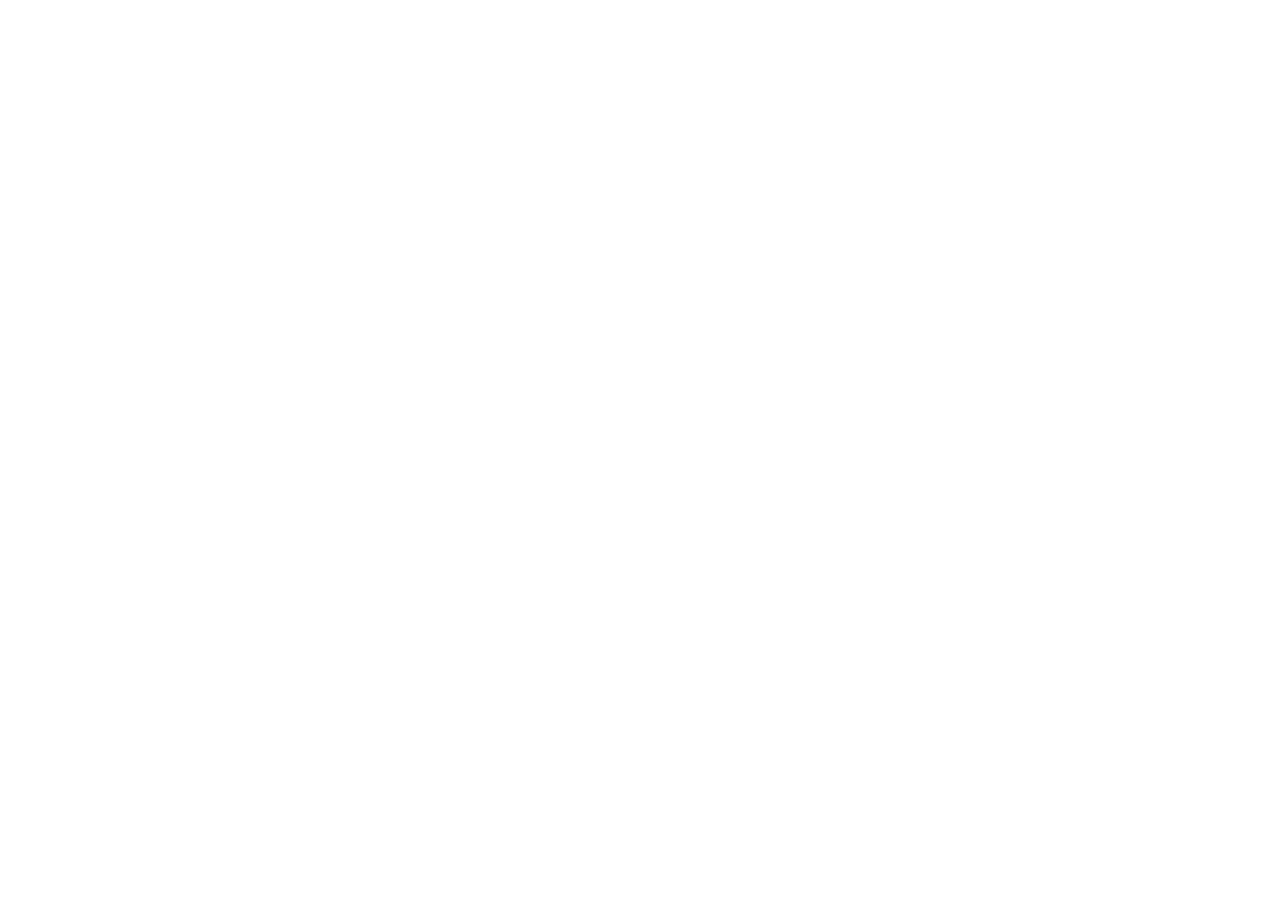
==== index.html @ 9909e6f3 "Merge branch 'arpBranch'" ====
<!DOCTYPE html>
<html lang="en">
<head>
  <meta charset="UTF-8">
  <title>Vehicular Accidents in the US</title>

  <!-- Bootstrap -->
  <link rel="stylesheet" href="https://maxcdn.bootstrapcdn.com/bootswatch/3.3.7/superhero/bootstrap.min.css">

  <!-- Leaflet JS & CSS -->
  <link rel="stylesheet" href="https://unpkg.com/leaflet@1.3.3/dist/leaflet.css"
  integrity="sha512-Rksm5RenBEKSKFjgI3a41vrjkw4EVPlJ3+OiI65vTjIdo9brlAacEuKOiQ5OFh7cOI1bkDwLqdLw3Zg0cRJAAQ=="
  crossorigin=""/>
  <script src="https://unpkg.com/leaflet@1.3.3/dist/leaflet.js"
  integrity="sha512-tAGcCfR4Sc5ZP5ZoVz0quoZDYX5aCtEm/eu1KhSLj2c9eFrylXZknQYmxUssFaVJKvvc0dJQixhGjG2yXWiV9Q=="
  crossorigin=""></script>

  <!-- d3 JS -->
  <script src="https://d3js.org/d3.v4.min.js"></script>

  <!-- Marker Cluster JS & CSS -->
  <script type="text/javascript" src="https://unpkg.com/leaflet.markercluster@1.0.3/dist/leaflet.markercluster.js"></script>
  <link rel="stylesheet" type="text/css" href="https://unpkg.com/leaflet.markercluster@1.0.3/dist/MarkerCluster.css">
  <link rel="stylesheet" type="text/css" href="https://unpkg.com/leaflet.markercluster@1.0.3/dist/MarkerCluster.Default.css">

  <!-- Our CSS -->
  <link rel="stylesheet" type="text/css" href="static/css/style.css">
</head>
<body>

  <!-- The div that holds our map and charts -->
  <div class="container">
    <div class = "row">
      <div class="col-md-12">
        <div id="map"></div>
      </div>
    </div>
    <div class = "row">
      <div class="col-md-6">
        <div id="chartLeft"></div>
      </div>
      <div class="col-md-6">
        <div id="chartRight"></div>
      </div>
    </div>
  </div>
  

  <!-- D3 -->
  <script src="https://cdnjs.cloudflare.com/ajax/libs/d3/4.5.0/d3.min.js"></script>

  <!-- Leaflet JavaScript -->
  <script src="https://unpkg.com/leaflet@1.3.3/dist/leaflet.js"
  integrity="sha512-tAGcCfR4Sc5ZP5ZoVz0quoZDYX5aCtEm/eu1KhSLj2c9eFrylXZknQYmxUssFaVJKvvc0dJQixhGjG2yXWiV9Q=="
  crossorigin=""></script>

  <!-- API Key -->
  <!-- ******EDIT****** -->
  <script type="text/javascript" src="static/js/config.js"></script>

  <!-- Our JavaScript -->
  <!-- ******EDIT****** -->
  <script type="text/javascript" src="static/js/logic.js"></script>
  <script type="text/javascript" src="static/js/chart.js"></script>







  <!-- Bootstrap -->
  <script src="https://code.jquery.com/jquery-3.3.1.slim.min.js" integrity="sha384-q8i/X+965DzO0rT7abK41JStQIAqVgRVzpbzo5smXKp4YfRvH+8abtTE1Pi6jizo" crossorigin="anonymous"></script>
  <script src="https://cdnjs.cloudflare.com/ajax/libs/popper.js/1.14.7/umd/popper.min.js" integrity="sha384-UO2eT0CpHqdSJQ6hJty5KVphtPhzWj9WO1clHTMGa3JDZwrnQq4sF86dIHNDz0W1" crossorigin="anonymous"></script>
  <script src="https://stackpath.bootstrapcdn.com/bootstrap/4.3.1/js/bootstrap.min.js" integrity="sha384-JjSmVgyd0p3pXB1rRibZUAYoIIy6OrQ6VrjIEaFf/nJGzIxFDsf4x0xIM+B07jRM" crossorigin="anonymous"></script>
</body>

</html>
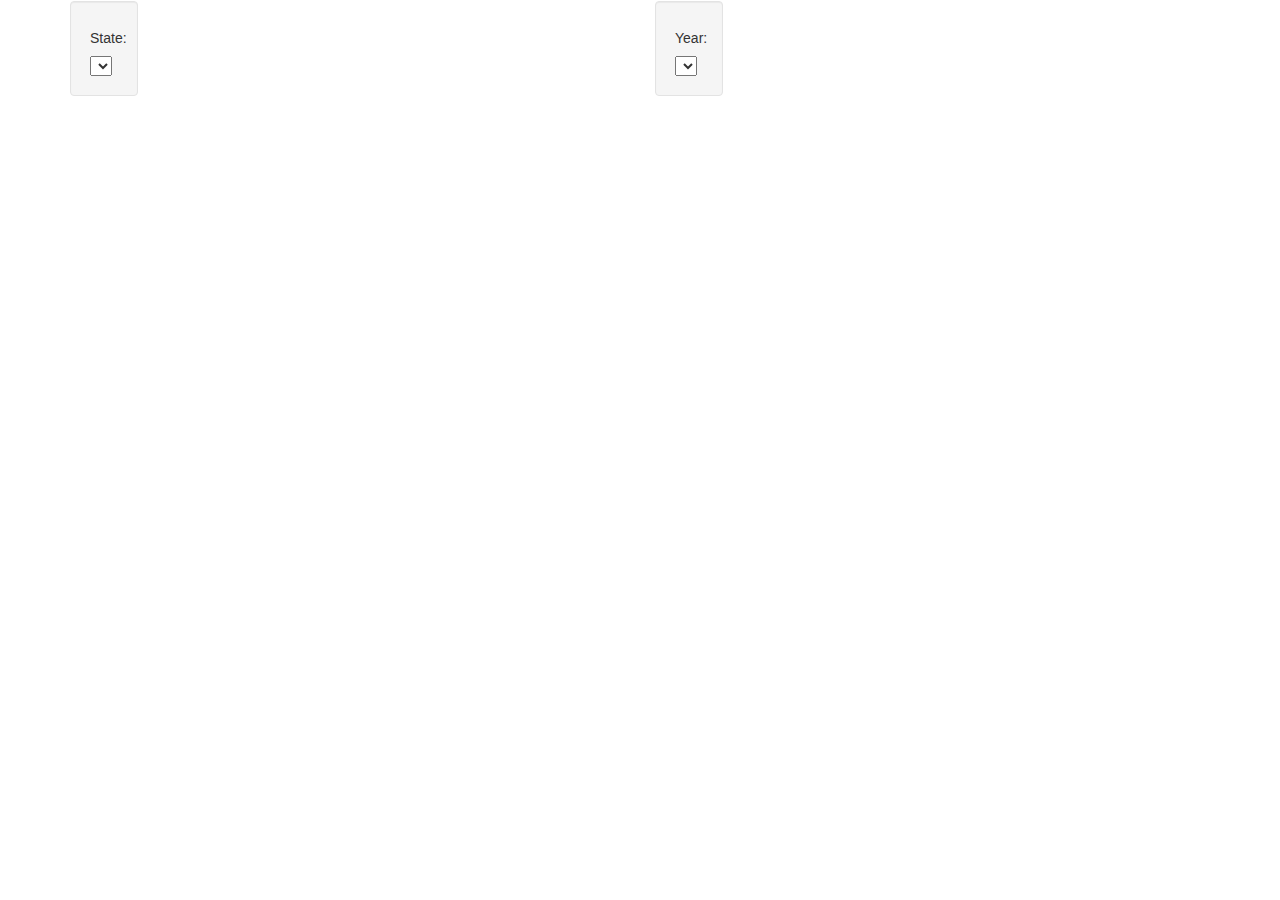
==== commit 16b385db: "6/24 push" ====
--- a/index.html
+++ b/index.html
@@ -5,23 +5,10 @@
   <title>Vehicular Accidents in the US</title>
 
   <!-- Bootstrap -->
-  <link rel="stylesheet" href="https://maxcdn.bootstrapcdn.com/bootswatch/3.3.7/superhero/bootstrap.min.css">
-
-  <!-- Leaflet JS & CSS -->
-  <link rel="stylesheet" href="https://unpkg.com/leaflet@1.3.3/dist/leaflet.css"
-  integrity="sha512-Rksm5RenBEKSKFjgI3a41vrjkw4EVPlJ3+OiI65vTjIdo9brlAacEuKOiQ5OFh7cOI1bkDwLqdLw3Zg0cRJAAQ=="
-  crossorigin=""/>
-  <script src="https://unpkg.com/leaflet@1.3.3/dist/leaflet.js"
-  integrity="sha512-tAGcCfR4Sc5ZP5ZoVz0quoZDYX5aCtEm/eu1KhSLj2c9eFrylXZknQYmxUssFaVJKvvc0dJQixhGjG2yXWiV9Q=="
-  crossorigin=""></script>
+  <link rel="stylesheet" href="https://maxcdn.bootstrapcdn.com/bootstrap/3.3.7/css/bootstrap.min.css">
 
   <!-- d3 JS -->
   <script src="https://d3js.org/d3.v4.min.js"></script>
-
-  <!-- Marker Cluster JS & CSS -->
-  <script type="text/javascript" src="https://unpkg.com/leaflet.markercluster@1.0.3/dist/leaflet.markercluster.js"></script>
-  <link rel="stylesheet" type="text/css" href="https://unpkg.com/leaflet.markercluster@1.0.3/dist/MarkerCluster.css">
-  <link rel="stylesheet" type="text/css" href="https://unpkg.com/leaflet.markercluster@1.0.3/dist/MarkerCluster.Default.css">
 
   <!-- Our CSS -->
   <link rel="stylesheet" type="text/css" href="static/css/style.css">
@@ -30,37 +17,50 @@
 
   <!-- The div that holds our map and charts -->
   <div class="container">
+    <!-- map row -->
     <div class = "row">
       <div class="col-md-12">
         <div id="map"></div>
       </div>
     </div>
+
+    <!-- chart row -->
     <div class = "row">
-      <div class="col-md-6">
+      <div class="col-md-1">
+        <div class="well" id="leftSelector">
+          <h5>State:</h5>
+          <select id="selDatasetSTATE" onchange="optionChangedSTATE(this.value)"></select>
+        </div>
+      </div>
+      <div class="col-md-5">
         <div id="chartLeft"></div>
       </div>
-      <div class="col-md-6">
+      <div class="col-md-1">
+        <div class="well">
+          <h5>Year:</h5>
+          <select id="selDatasetYEAR" onchange="optionChangedYEAR(this.value)"></select>
+        </div>
+      </div>
+      <div class="col-md-5">
         <div id="chartRight"></div>
       </div>
     </div>
   </div>
   
 
+
+
+
   <!-- D3 -->
-  <script src="https://cdnjs.cloudflare.com/ajax/libs/d3/4.5.0/d3.min.js"></script>
+  <script src="https://code.jquery.com/jquery-3.3.1.slim.min.js" integrity="sha384-q8i/X+965DzO0rT7abK41JStQIAqVgRVzpbzo5smXKp4YfRvH+8abtTE1Pi6jizo" crossorigin="anonymous"></script>
+  <script src="https://cdnjs.cloudflare.com/ajax/libs/popper.js/1.14.3/umd/popper.min.js" integrity="sha384-ZMP7rVo3mIykV+2+9J3UJ46jBk0WLaUAdn689aCwoqbBJiSnjAK/l8WvCWPIPm49" crossorigin="anonymous"></script>
+  <script src="https://stackpath.bootstrapcdn.com/bootstrap/4.1.3/js/bootstrap.min.js" integrity="sha384-ChfqqxuZUCnJSK3+MXmPNIyE6ZbWh2IMqE241rYiqJxyMiZ6OW/JmZQ5stwEULTy" crossorigin="anonymous"></script>
+  <script src="https://d3js.org/d3.v4.min.js"></script>
 
-  <!-- Leaflet JavaScript -->
-  <script src="https://unpkg.com/leaflet@1.3.3/dist/leaflet.js"
-  integrity="sha512-tAGcCfR4Sc5ZP5ZoVz0quoZDYX5aCtEm/eu1KhSLj2c9eFrylXZknQYmxUssFaVJKvvc0dJQixhGjG2yXWiV9Q=="
-  crossorigin=""></script>
-
-  <!-- API Key -->
-  <!-- ******EDIT****** -->
-  <script type="text/javascript" src="static/js/config.js"></script>
 
   <!-- Our JavaScript -->
   <!-- ******EDIT****** -->
-  <script type="text/javascript" src="static/js/logic.js"></script>
+
   <script type="text/javascript" src="static/js/chart.js"></script>
 
 
@@ -68,11 +68,10 @@
 
 
 
-
-  <!-- Bootstrap -->
+<!-- 
   <script src="https://code.jquery.com/jquery-3.3.1.slim.min.js" integrity="sha384-q8i/X+965DzO0rT7abK41JStQIAqVgRVzpbzo5smXKp4YfRvH+8abtTE1Pi6jizo" crossorigin="anonymous"></script>
   <script src="https://cdnjs.cloudflare.com/ajax/libs/popper.js/1.14.7/umd/popper.min.js" integrity="sha384-UO2eT0CpHqdSJQ6hJty5KVphtPhzWj9WO1clHTMGa3JDZwrnQq4sF86dIHNDz0W1" crossorigin="anonymous"></script>
-  <script src="https://stackpath.bootstrapcdn.com/bootstrap/4.3.1/js/bootstrap.min.js" integrity="sha384-JjSmVgyd0p3pXB1rRibZUAYoIIy6OrQ6VrjIEaFf/nJGzIxFDsf4x0xIM+B07jRM" crossorigin="anonymous"></script>
+  <script src="https://stackpath.bootstrapcdn.com/bootstrap/4.3.1/js/bootstrap.min.js" integrity="sha384-JjSmVgyd0p3pXB1rRibZUAYoIIy6OrQ6VrjIEaFf/nJGzIxFDsf4x0xIM+B07jRM" crossorigin="anonymous"></script> -->
 </body>
 
 </html>
--- a/static/css/style.css
+++ b/static/css/style.css
@@ -0,0 +1,14 @@
+body {
+    padding: 0;
+    margin: 0;
+  }
+  
+  #map,
+  body,
+  html {
+    height: 100%;
+  }
+#map-wrapper {
+    height: 480px;
+    /* width: 640px; */
+}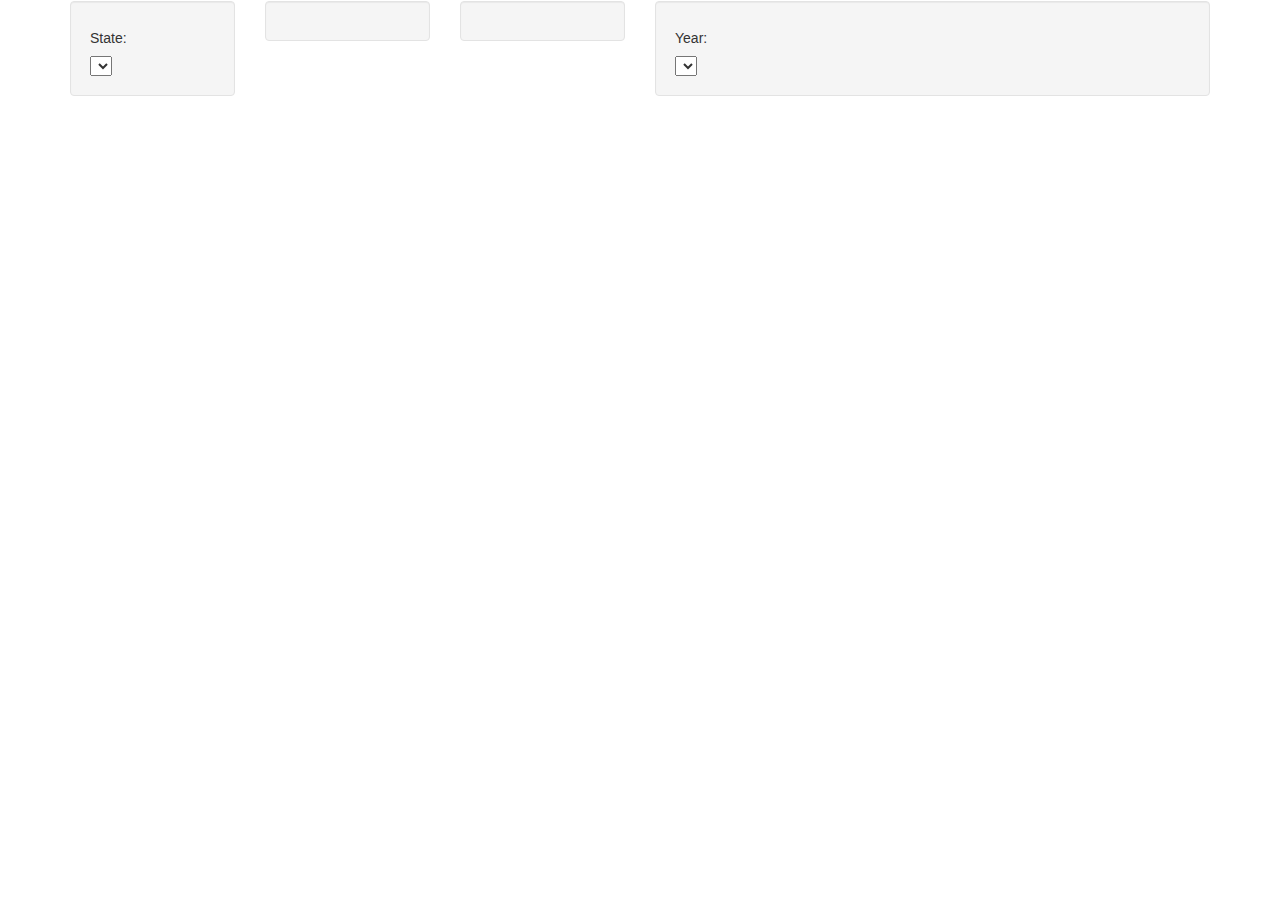
==== commit 15140a63: "last update" ====
--- a/index.html
+++ b/index.html
@@ -12,6 +12,10 @@
 
   <!-- Our CSS -->
   <link rel="stylesheet" type="text/css" href="static/css/style.css">
+
+  <!-- Plotly -->
+  <script src="https://cdn.plot.ly/plotly-latest.min.js"></script>
+
 </head>
 <body>
 
@@ -26,22 +30,28 @@
 
     <!-- chart row -->
     <div class = "row">
-      <div class="col-md-1">
+      <div class="col-md-2">
         <div class="well" id="leftSelector">
           <h5>State:</h5>
           <select id="selDatasetSTATE" onchange="optionChangedSTATE(this.value)"></select>
         </div>
       </div>
-      <div class="col-md-5">
-        <div id="chartLeft"></div>
+      <div class="col-md-2">
+        <div class="well" id="citySelector"></div>
       </div>
-      <div class="col-md-1">
+      <div class="col-md-2">
+        <div class="well" id="dateSelector"> </div>
+      </div>
+      <div class="col-md-6">
         <div class="well">
           <h5>Year:</h5>
           <select id="selDatasetYEAR" onchange="optionChangedYEAR(this.value)"></select>
         </div>
       </div>
-      <div class="col-md-5">
+      <div class="col-md-6">
+        <div id="chartLeft"></div>
+      </div>
+      <div class="col-md-6">
         <div id="chartRight"></div>
       </div>
     </div>
--- a/static/css/style.css
+++ b/static/css/style.css
@@ -11,4 +11,4 @@
 #map-wrapper {
     height: 480px;
     /* width: 640px; */
-}+}
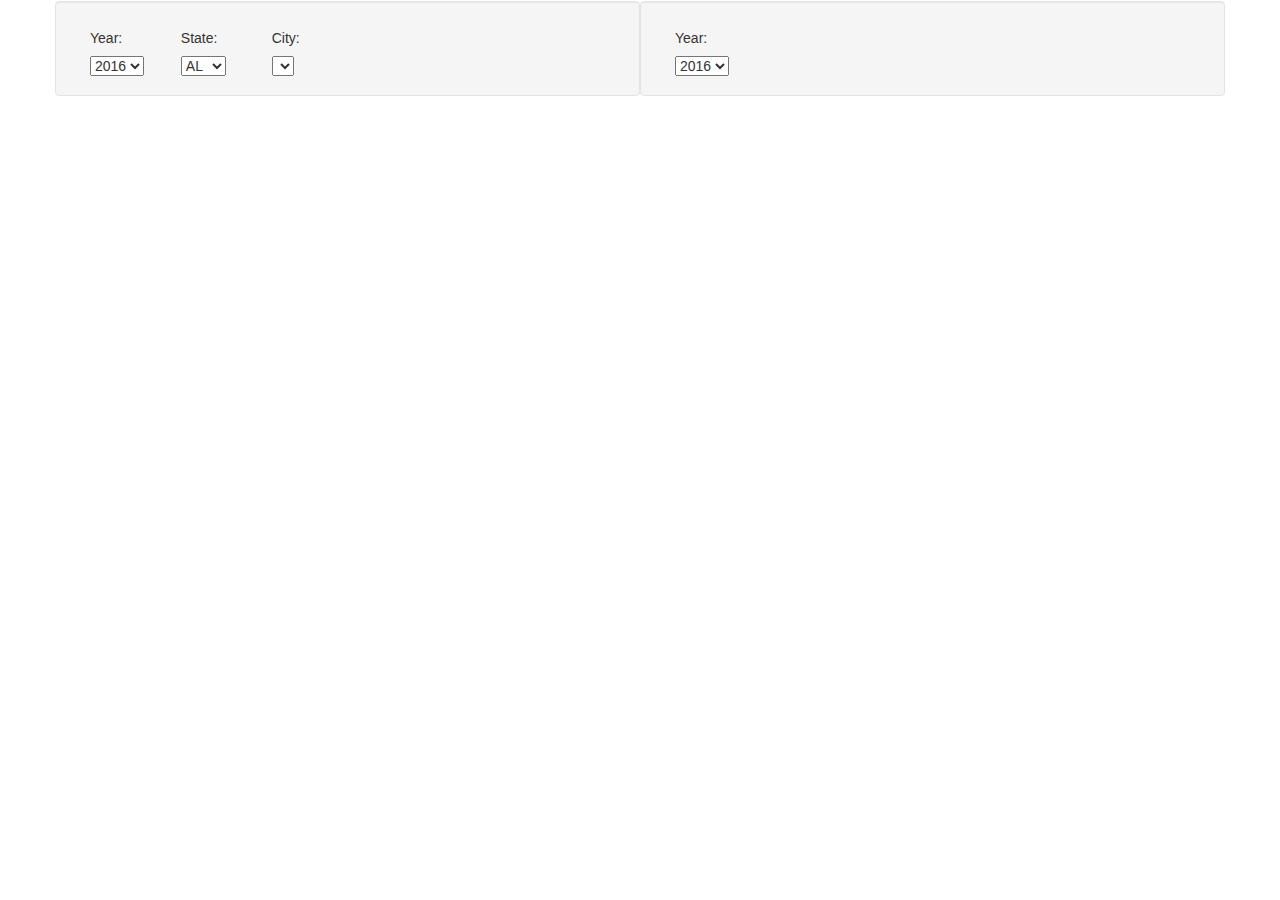
==== commit 418cf4f4: "chart updates" ====
--- a/index.html
+++ b/index.html
@@ -23,35 +23,108 @@
   <div class="container">
     <!-- map row -->
     <div class = "row">
-      <div class="col-md-12">
+      <div class="col-lg-12">
         <div id="map"></div>
       </div>
     </div>
 
     <!-- chart row -->
     <div class = "row">
-      <div class="col-md-2">
-        <div class="well" id="leftSelector">
-          <h5>State:</h5>
-          <select id="selDatasetSTATE" onchange="optionChangedSTATE(this.value)"></select>
+      <div class = "well col-lg-6">
+
+        <div class="col-lg-2">
+          <h5>Year:</h5>
+          <select id="selDatasetYEARLEFT" onchange="optionChangedYEARLEFT(this.value)">
+            <option>2016</option>
+            <option>2017</option>
+            <option>2018</option>
+          </select>
+        </div>
+    
+        <div class="col-lg-2">
+          <div id="leftSelector">
+            <h5>State:</h5>
+            <select id="selDatasetSTATE" onchange="optionChangedSTATE(this.value)">
+              <option>AL</option>
+              <option>AR</option>
+              <option>AZ</option>
+              <option>CA</option>
+              <option>CO</option>
+              <option>CT</option>
+              <option>DC</option>
+              <option>DE</option>
+              <option>FL</option>
+              <option>GA</option>
+              <option>IA</option>
+              <option>ID</option>
+              <option>IL</option>
+              <option>IN</option>
+              <option>KS</option>
+              <option>KY</option>
+              <option>LA</option>
+              <option>MA</option>
+              <option>MD</option>
+              <option>ME</option>
+              <option>MI</option>
+              <option>MN</option>
+              <option>MO</option>
+              <option>MS</option>
+              <option>MT</option>
+              <option>NC</option>
+              <option>ND</option>
+              <option>NE</option>
+              <option>NH</option>
+              <option>NJ</option>
+              <option>NM</option>
+              <option>NV</option>
+              <option>NY</option>
+              <option>OH</option>
+              <option>OK</option>
+              <option>OR</option>
+              <option>PA</option>
+              <option>RI</option>
+              <option>SC</option>
+              <option>TN</option>
+              <option>TX</option>
+              <option>UT</option>
+              <option>VA</option>
+              <option>VT</option>
+              <option>WA</option>
+              <option>WI</option>
+              <option>WV</option>
+              <option>WY</option>
+            </select>
+          </div>
+        </div>
+
+        <div class="col-lg-2">
+          <div id="citySelector">
+            <h5>City:</h5>
+            <select id="selDatasetCITY" onchange="optionChangedCITY(this.value)">
+            </select>
+          </div>
+        </div>
+
+      </div>
+      
+
+      <div class = "well col-lg-6">
+        <div class="col-lg-6">
+          <h5>Year:</h5>
+          <select id="selDatasetYEAR" onchange="optionChangedYEAR(this.value)">
+            <option>2016</option>
+            <option>2017</option>
+            <option>2018</option>
+          </select>
         </div>
       </div>
-      <div class="col-md-2">
-        <div class="well" id="citySelector"></div>
-      </div>
-      <div class="col-md-2">
-        <div class="well" id="dateSelector"> </div>
-      </div>
-      <div class="col-md-6">
-        <div class="well">
-          <h5>Year:</h5>
-          <select id="selDatasetYEAR" onchange="optionChangedYEAR(this.value)"></select>
-        </div>
-      </div>
-      <div class="col-md-6">
+    </div>
+
+    <div class = "row">
+      <div class="col-lg-6">
         <div id="chartLeft"></div>
       </div>
-      <div class="col-md-6">
+      <div class="col-lg-6">
         <div id="chartRight"></div>
       </div>
     </div>
@@ -70,7 +143,6 @@
 
   <!-- Our JavaScript -->
   <!-- ******EDIT****** -->
-
   <script type="text/javascript" src="static/js/chart.js"></script>
 
 
@@ -78,10 +150,6 @@
 
 
 
-<!-- 
-  <script src="https://code.jquery.com/jquery-3.3.1.slim.min.js" integrity="sha384-q8i/X+965DzO0rT7abK41JStQIAqVgRVzpbzo5smXKp4YfRvH+8abtTE1Pi6jizo" crossorigin="anonymous"></script>
-  <script src="https://cdnjs.cloudflare.com/ajax/libs/popper.js/1.14.7/umd/popper.min.js" integrity="sha384-UO2eT0CpHqdSJQ6hJty5KVphtPhzWj9WO1clHTMGa3JDZwrnQq4sF86dIHNDz0W1" crossorigin="anonymous"></script>
-  <script src="https://stackpath.bootstrapcdn.com/bootstrap/4.3.1/js/bootstrap.min.js" integrity="sha384-JjSmVgyd0p3pXB1rRibZUAYoIIy6OrQ6VrjIEaFf/nJGzIxFDsf4x0xIM+B07jRM" crossorigin="anonymous"></script> -->
 </body>
 
 </html>
--- a/static/css/style.css
+++ b/static/css/style.css
@@ -12,3 +12,7 @@
     height: 480px;
     /* width: 640px; */
 }
+
+.well1{
+  margin-right: 10px;
+}
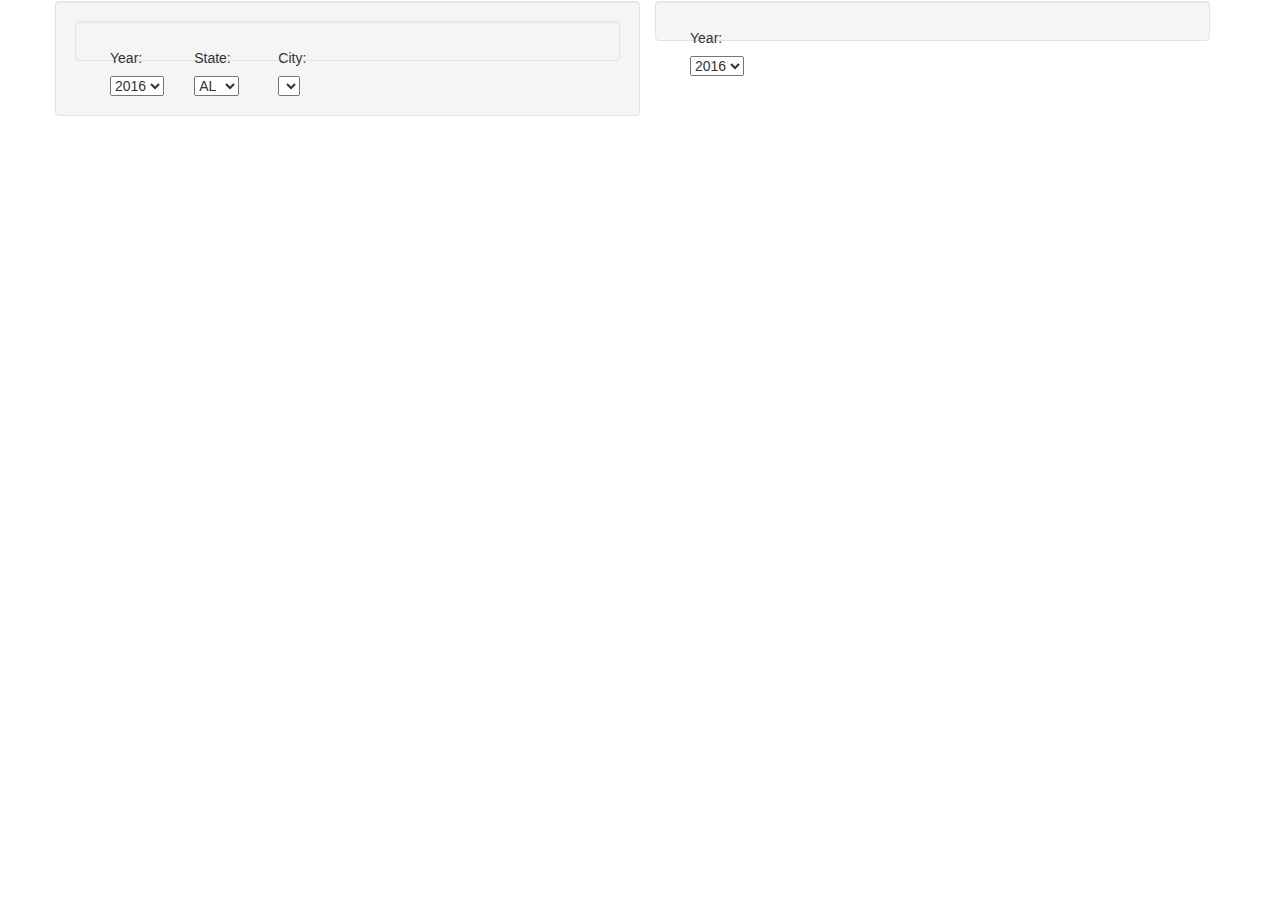
==== commit 1d84c346: "stacked bar graph added, cities prepopulated, print button located but does weird things, need to fi" ====
--- a/index.html
+++ b/index.html
@@ -31,85 +31,87 @@
     <!-- chart row -->
     <div class = "row">
       <div class = "well col-lg-6">
-
-        <div class="col-lg-2">
-          <h5>Year:</h5>
-          <select id="selDatasetYEARLEFT" onchange="optionChangedYEARLEFT(this.value)">
-            <option>2016</option>
-            <option>2017</option>
-            <option>2018</option>
-          </select>
-        </div>
-    
-        <div class="col-lg-2">
-          <div id="leftSelector">
-            <h5>State:</h5>
-            <select id="selDatasetSTATE" onchange="optionChangedSTATE(this.value)">
-              <option>AL</option>
-              <option>AR</option>
-              <option>AZ</option>
-              <option>CA</option>
-              <option>CO</option>
-              <option>CT</option>
-              <option>DC</option>
-              <option>DE</option>
-              <option>FL</option>
-              <option>GA</option>
-              <option>IA</option>
-              <option>ID</option>
-              <option>IL</option>
-              <option>IN</option>
-              <option>KS</option>
-              <option>KY</option>
-              <option>LA</option>
-              <option>MA</option>
-              <option>MD</option>
-              <option>ME</option>
-              <option>MI</option>
-              <option>MN</option>
-              <option>MO</option>
-              <option>MS</option>
-              <option>MT</option>
-              <option>NC</option>
-              <option>ND</option>
-              <option>NE</option>
-              <option>NH</option>
-              <option>NJ</option>
-              <option>NM</option>
-              <option>NV</option>
-              <option>NY</option>
-              <option>OH</option>
-              <option>OK</option>
-              <option>OR</option>
-              <option>PA</option>
-              <option>RI</option>
-              <option>SC</option>
-              <option>TN</option>
-              <option>TX</option>
-              <option>UT</option>
-              <option>VA</option>
-              <option>VT</option>
-              <option>WA</option>
-              <option>WI</option>
-              <option>WV</option>
-              <option>WY</option>
+        <div class = "well">
+          <div class="col-lg-2">
+            <h5>Year:</h5>
+            <select id="selDatasetYEARLEFT" onchange="optionChangedYEARLEFT(this.value)">
+              <option>2016</option>
+              <option>2017</option>
+              <option>2018</option>
             </select>
           </div>
-        </div>
+      
+          <div class="col-lg-2">
+            <div id="leftSelector">
+              <h5>State:</h5>
+              <select id="selDatasetSTATE" onchange="optionChangedSTATE(this.value)">
+                <option>AL</option>
+                <option>AR</option>
+                <option>AZ</option>
+                <option>CA</option>
+                <option>CO</option>
+                <option>CT</option>
+                <option>DC</option>
+                <option>DE</option>
+                <option>FL</option>
+                <option>GA</option>
+                <option>IA</option>
+                <option>ID</option>
+                <option>IL</option>
+                <option>IN</option>
+                <option>KS</option>
+                <option>KY</option>
+                <option>LA</option>
+                <option>MA</option>
+                <option>MD</option>
+                <option>ME</option>
+                <option>MI</option>
+                <option>MN</option>
+                <option>MO</option>
+                <option>MS</option>
+                <option>MT</option>
+                <option>NC</option>
+                <option>ND</option>
+                <option>NE</option>
+                <option>NH</option>
+                <option>NJ</option>
+                <option>NM</option>
+                <option>NV</option>
+                <option>NY</option>
+                <option>OH</option>
+                <option>OK</option>
+                <option>OR</option>
+                <option>PA</option>
+                <option>RI</option>
+                <option>SC</option>
+                <option>TN</option>
+                <option>TX</option>
+                <option>UT</option>
+                <option>VA</option>
+                <option>VT</option>
+                <option>WA</option>
+                <option>WI</option>
+                <option>WV</option>
+                <option>WY</option>
+              </select>
+            </div>
+          </div>
 
-        <div class="col-lg-2">
-          <div id="citySelector">
-            <h5>City:</h5>
-            <select id="selDatasetCITY" onchange="optionChangedCITY(this.value)">
-            </select>
+          <div class="col-lg-2">
+            <div id="citySelector">
+              <h5>City:</h5>
+              <select id="selDatasetCITY" onchange="optionChangedCITY(this.value)">
+              </select>
+            </div>
           </div>
         </div>
 
       </div>
       
 
-      <div class = "well col-lg-6">
-        <div class="col-lg-6">
+      <div class = "col-lg-6">
+        <div class = "well">
+        <div class="col-lg-12">
           <h5>Year:</h5>
           <select id="selDatasetYEAR" onchange="optionChangedYEAR(this.value)">
             <option>2016</option>
--- a/static/css/style.css
+++ b/static/css/style.css
@@ -14,5 +14,5 @@
 }
 
 .well1{
-  margin-right: 10px;
+  margin-left:10px;
 }
